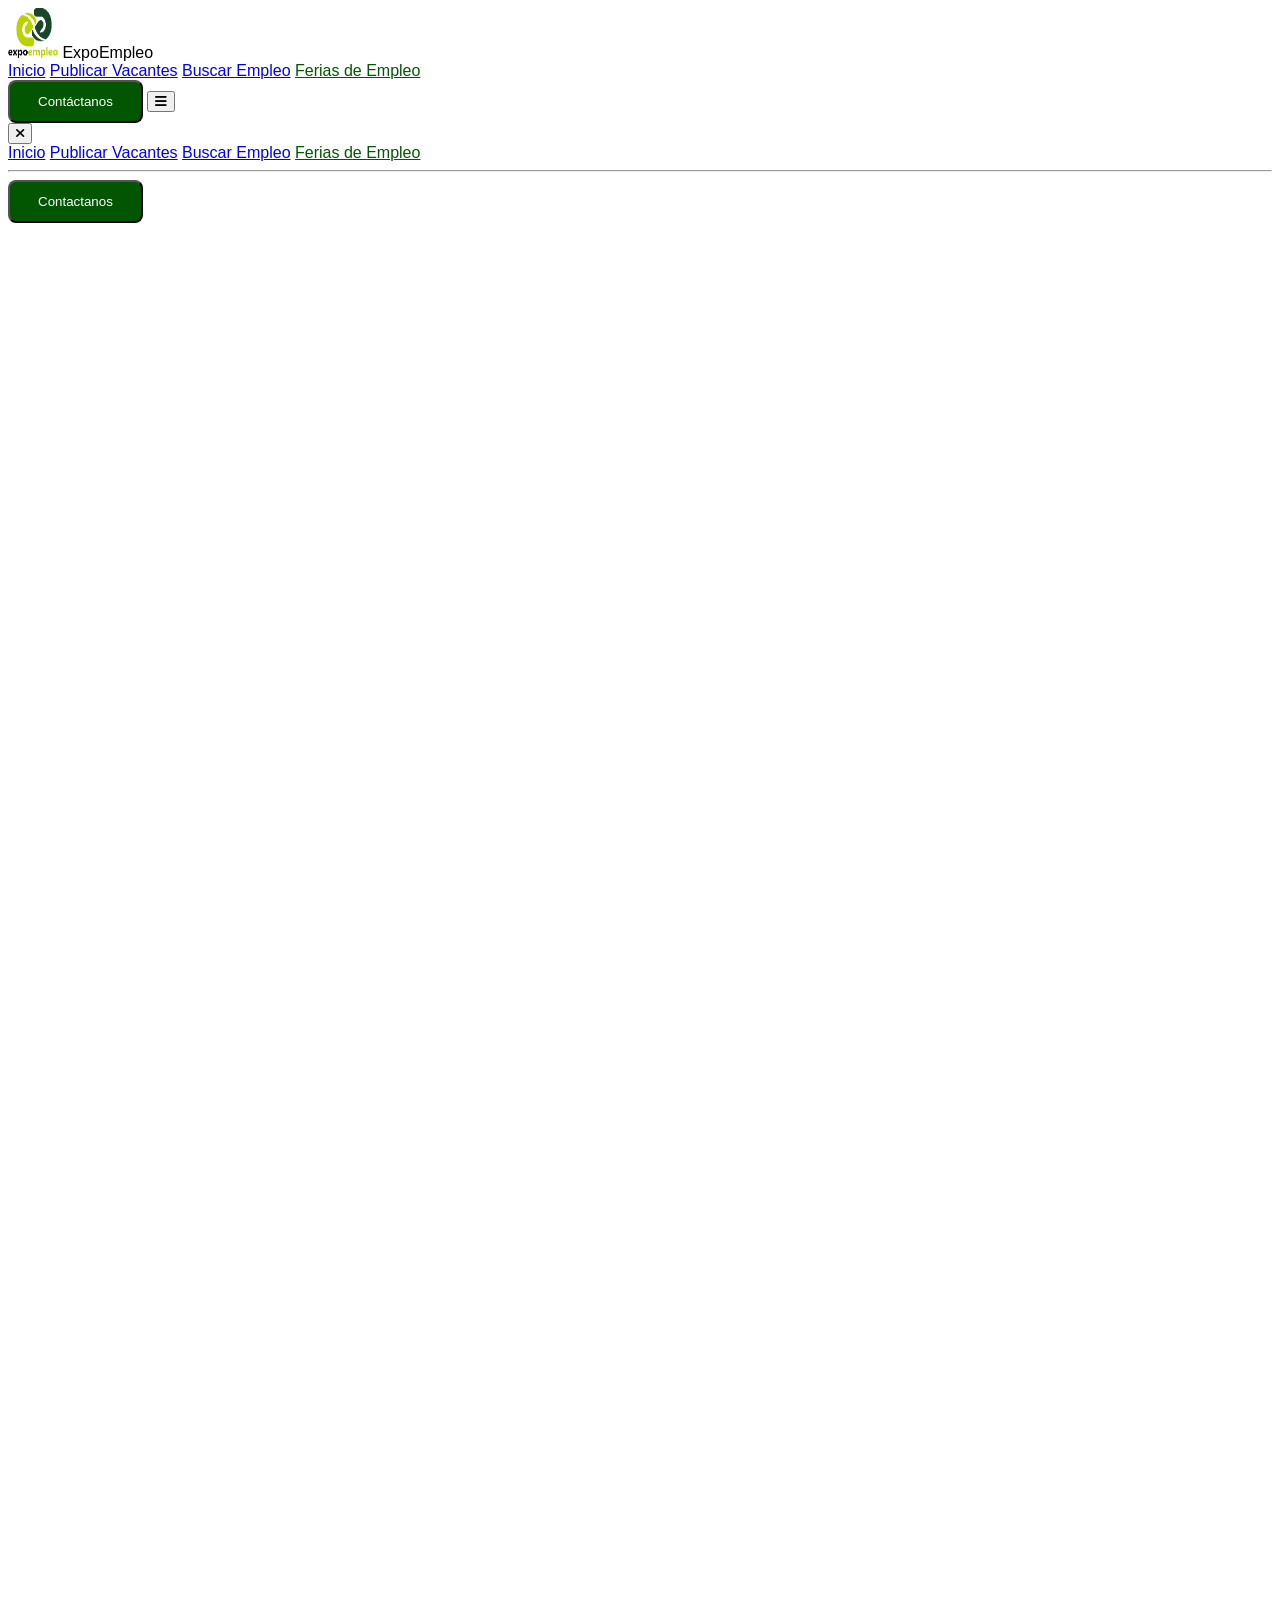
==== Eventos.html @ e7282ac7 "First commit" ====
<!DOCTYPE html>
<html lang="es">
<head>
    <meta charset="UTF-8">
    <meta name="viewport" content="width=device-width, initial-scale=1.0">
    <title>ExpoEmpleo | Eventos</title>
    <meta name="description" content="Encuentra las mejores ofertas de empleo o publica vacantes para contratar talento calificado. Tu portal de reclutamiento y selección de personal.">
    <script src="https://cdn.tailwindcss.com"></script>
    <script src="https://unpkg.com/scrollreveal"></script>
    <link rel="stylesheet" href="https://cdnjs.cloudflare.com/ajax/libs/font-awesome/6.0.0/css/all.min.css">
    <link rel="stylesheet" href="styles/style.css">
</head>
<body class="bg-[#FBFBFB]">

    <header class="fixed w-full z-50 bg-white border-b border-gray-100 py-4 px-6 md:px-12 flex justify-between items-center">
        <div class="flex items-center space-x-10">
            <div class="text-2xl font-bold flex items-center">
               <img src="img/eelogoo.png" alt="expoempleo Logo" width="50" height="50" class="mr-4">
                ExpoEmpleo
            </div>
            <nav class="hidden lg:flex space-x-6 text-gray-700 font-medium">
                <a href="index.html" >Inicio</a>
                <a href="publicarVacante.html">Publicar Vacantes</a>
                <a href="https://www.careers-page.com/expoempleo-online?mode=preview">Buscar Empleo</a>
                <a href="Eventos.html" class="text-brand">Ferias de Empleo</a>
            </nav>
        </div>
        
        <div class="flex items-center space-x-5">
            <button id="btnContacto" class="btn-primary font-semibold hidden md:block">Contáctanos</button>
            
            <button id="hamburger-btn" class="lg:hidden text-2xl text-gray-800 focus:outline-none">
                <i class="fa-solid fa-bars"></i>
            </button>
        </div>
    </header>

    <div id="mobile-overlay" class="fixed inset-0 bg-black/50 z-[60] hidden transition-opacity"></div>
    <div id="mobile-menu" class="fixed top-0 right-0 h-full w-72 bg-white z-[70] transform translate-x-full transition-transform duration-300 ease-in-out lg:hidden shadow-xl">
        <div class="p-6 flex flex-col">
            <div class="flex justify-end mb-8">
                <button id="close-menu" class="text-2xl text-gray-800">
                    <i class="fa-solid fa-xmark"></i>
                </button>
            </div>
            <nav class="flex flex-col space-y-6 text-lg font-medium text-gray-700">
                <a href="index.html" >Inicio</a>
                <a href="publicarVacante.html" class="hover:text-brand">Publicar Vacantes</a>
                <a href="https://www.careers-page.com/expoempleo-online?mode=preview" class="hover:text-brand">Buscar Empleo</a>
                <a href="Eventos.html" class="text-brand">Ferias de Empleo</a>
                <hr class="border-gray-100">
                <button class="btn-primary w-full py-3">Contactanos</button>
            </nav>
        </div>
    </div>

    <section class="reveal pt-40 pb-20 px-6 md:px-12 max-w-7xl mx-auto grid md:grid-cols-2 gap-12 items-center">
        <div>
            <h1 class="text-4xl md:text-5xl font-extrabold text-gray-900 leading-tight mb-6">
                Conoce nuestra próxima<span class="text-brand"> Feria de Empleos</span>.
            </h1>
            <p class="text-gray-500 text-lg mb-8">Encuentro entre empresas y candidatos, participa como empresa en busca de personal o persona en busca de empleo.</p>
            
          
        </div>
        <div class="relative flex justify-center md:justify-center">
            <img class=" max-w-[350px] md:max-w-none md:ml-auto object-contain" src="img/banner3.png" alt="Reclutamiento y Selección de Personal" width="300" height="300">
        </div>
    </section>

    

    <section class="reveal bg-[#F0F4F0] py-20">
        <div class="max-w-7xl mx-auto px-6 grid lg:grid-cols-2 gap-12 items-center">
            <div>
                <h2 class="text-3xl font-bold mb-4 text-gray-900 leading-tight">Próxima ExpoEmpleo Lara 2025 </h2>
                <p class="text-gray-600 mb-8 text-base">17 Y 18 DE ABRIL EN EL C.C. METROPOLIS DE BARQUISIMETO</p>
                <img src="img/eelara26.png" alt="Entrevista" class="rounded-xl shadow-lg w-full h-auto object-cover max-h-80 mb-6">
                <div class="flex flex-col sm:flex-row gap-4">
                    <a href="docs/propuesta_expoempleo.pdf" download class="btn-primary flex items-center justify-center gap-2 py-4 px-8 w-full sm:w-auto">
                        <i class="fa-solid fa-file-pdf text-xl"></i>
                        <span>Descargar Propuesta PDF</span>
                    </a>
                </div>
            </div>
            <div class="  sm:grid-cols-2 gap-4">
                <div class="bg-white p-5 rounded-2xl shadow-sm border border-gray-100 hover:shadow-md transition-all">
                    <div class="bg-brand/10 w-10 h-10 rounded-lg flex items-center justify-center mb-3">
                        <i class="fa-solid fa-newspaper text-brand text-xl"></i>
                    </div>
                    <h4 class="font-bold text-lg text-gray-900 mb-1">Participa y Obten los siguientes beneficios:</h4>
                    <p class="text-gray-500 text-sm leading-snug">
                        1. Se parte de la feria de empleo más exitosa, donde miles de personas que buscan una oportunidad de empleo nos visitan durante la ExpoEmpleo 2025. <br><br>

2. Publicar sus vacantes en nuestra plataforma, que se promueven en la ExpoEmpleo, LinkedIn, Instagram, Facebook, correo y radio entre otras, para obtener mayor alcance.<br><br>

3. Acceso a Nuevo portal con soluciones de CRM, sistemas de seguimiento de candidatos (ATS) basados en la nube, e incorpora la Inteligencia Artificial (IA), que simplificará las tareas, acelerará la búsqueda de candidatos y los procesos de contratación, todo en una plataforma para facilitar la labor de los reclutadores en la empresa.<br>

4. Realizar entrevistas masivas en el sitio de la Expoempleo.<br><br>

5. Promover tus vacantes antes, durante y después de la expo en el portal, consiguiendo más candidatos para tus vacantes, pudiendo publicar nuevas vacantes aun después de la expo, garantizando así respuesta a tus necesidades de personal de manera permanente.<br><br>

6. Dar a conocer la empresa, su cultura organizacional, misión, visión, valores, productos y servicios, para situarse como excelente empleador en la preferencia de los participantes.<br><br>

Las empresas interesadas en participar pueden contactarnos al WhatsApp 0426-4660872 o llenar <a href="#registro-form" class="text-brand font-bold hover:underline cursor-pointer">ESTE FORMULARIO</a>
                    </p>
                </div>

                  
                
            </div>
        </div>
    </section>

    <!-- Zoho Form Section -->
    <section id="registro-form" class="reveal bg-white py-20 px-6 md:px-12">
        <div class="max-w-4xl mx-auto">
            <div class="text-center mb-12">
                <h2 class="text-3xl md:text-4xl font-bold text-gray-900 mb-4">Registro de Empresas</h2>
                <div class="w-20 h-1 bg-brand mx-auto rounded-full"></div>
                <p class="text-gray-500 mt-4">Complete el siguiente formulario para participar en la ExpoEmpleo Lara 2026. <br>
                    <b>APROVECHA LA PREVENTA HASTA EL 05 DE ABRIL</b></p>
            </div>
            
            <div class="relative bg-white rounded-3xl shadow-2xl border border-gray-100 overflow-hidden p-1 md:p-4 mx-auto" style="max-width: 650px;">
                <div class="overflow-hidden rounded-2xl">
                    <iframe 
                        title="Formulario de Registro"
                        src='https://crm.zoho.com/crm/WebFormServeServlet?rid=670ab9c34120e2719a62f31b65691b96c834d08b1ce67b7a554834618bff838f0f4c0b27e0bf55fa42cf18f2db383dfbgidd7eb34d3ee0fbb0e807ac7e0f2fe4589bb26a95504aa970ee9716889c4a45d42'
                        class="w-full"
                        style="height: 830px; border: none;"
                    ></iframe>
                </div>
            </div>
        </div>
    </section>

    <script>
       const menuBtn = document.getElementById('hamburger-btn');
        const closeBtn = document.getElementById('close-menu');
        const mobileMenu = document.getElementById('mobile-menu');
        const overlay = document.getElementById('mobile-overlay');

        function toggleMenu() {
            mobileMenu.classList.toggle('translate-x-full');
            overlay.classList.toggle('hidden');
        }

        menuBtn.addEventListener('click', toggleMenu);
        closeBtn.addEventListener('click', toggleMenu);
        overlay.addEventListener('click', toggleMenu);
    </script>
    <script src="main.js"></script>
</body>
</html>
---- styles/style.css ----
:root { --brand-color: #025602; }
        body { font-family: 'Inter', sans-serif; }
        .bg-brand { background-color: var(--brand-color); }
        .text-brand { color: var(--brand-color); }
        .border-brand { border-color: var(--brand-color); }
        .btn-primary { 
            background-color: var(--brand-color); 
            color: white; 
            padding: 12px 28px; 
            border-radius: 8px;
            transition: all 0.3s;
        }
        .btn-primary:hover { opacity: 0.9; transform: translateY(-2px); }
        .reveal { visibility: hidden; }
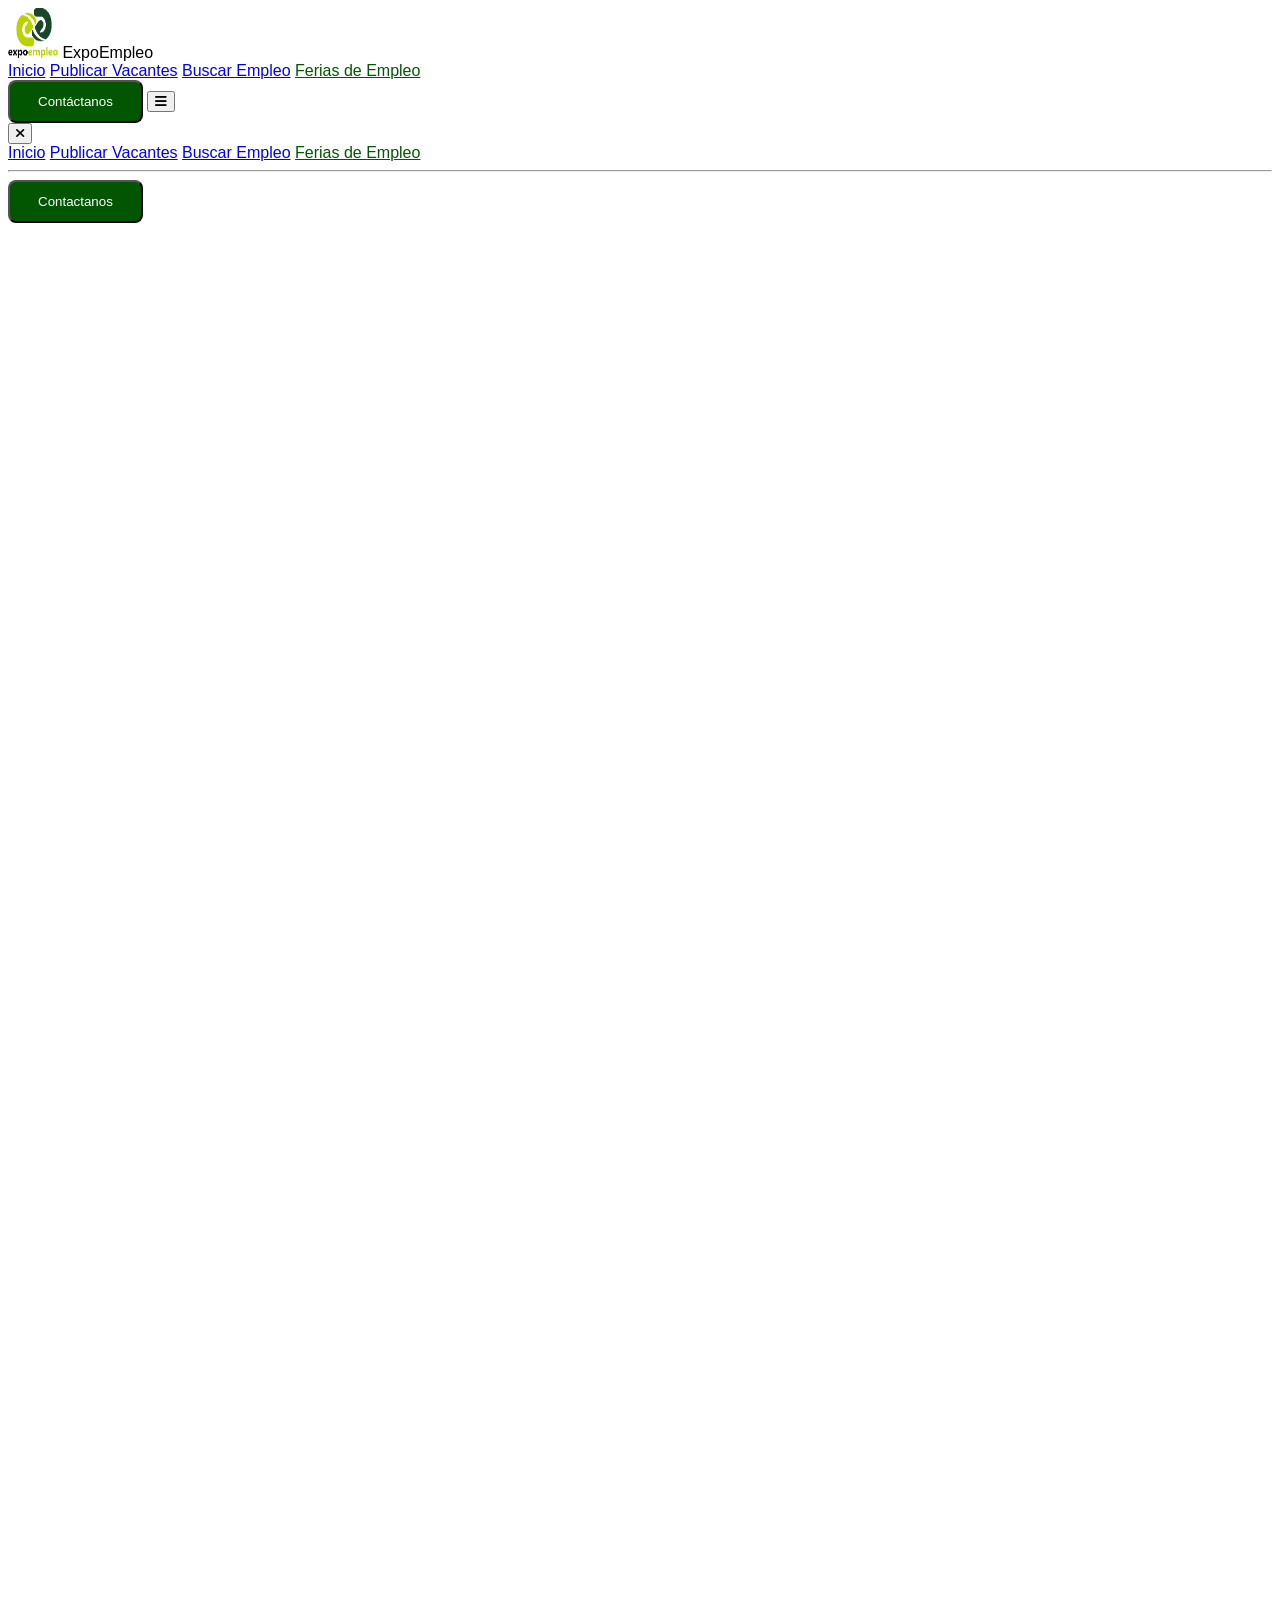
==== commit 9a72391b: "Update changes" ====
--- a/Eventos.html
+++ b/Eventos.html
@@ -1,34 +1,38 @@
 <!DOCTYPE html>
 <html lang="es">
+
 <head>
     <meta charset="UTF-8">
     <meta name="viewport" content="width=device-width, initial-scale=1.0">
     <title>ExpoEmpleo | Eventos</title>
-    <meta name="description" content="Encuentra las mejores ofertas de empleo o publica vacantes para contratar talento calificado. Tu portal de reclutamiento y selección de personal.">
+    <meta name="description"
+        content="Encuentra las mejores ofertas de empleo o publica vacantes para contratar talento calificado. Tu portal de reclutamiento y selección de personal.">
     <script src="https://cdn.tailwindcss.com"></script>
     <script src="https://unpkg.com/scrollreveal"></script>
     <link rel="stylesheet" href="https://cdnjs.cloudflare.com/ajax/libs/font-awesome/6.0.0/css/all.min.css">
     <link rel="stylesheet" href="styles/style.css">
 </head>
+
 <body class="bg-[#FBFBFB]">
 
-    <header class="fixed w-full z-50 bg-white border-b border-gray-100 py-4 px-6 md:px-12 flex justify-between items-center">
+    <header
+        class="fixed w-full z-50 bg-white border-b border-gray-100 py-4 px-6 md:px-12 flex justify-between items-center">
         <div class="flex items-center space-x-10">
             <div class="text-2xl font-bold flex items-center">
-               <img src="img/eelogoo.png" alt="expoempleo Logo" width="50" height="50" class="mr-4">
+                <img src="img/eelogoo.png" alt="expoempleo Logo" width="50" height="50" class="mr-4">
                 ExpoEmpleo
             </div>
             <nav class="hidden lg:flex space-x-6 text-gray-700 font-medium">
-                <a href="index.html" >Inicio</a>
+                <a href="index.html">Inicio</a>
                 <a href="publicarVacante.html">Publicar Vacantes</a>
                 <a href="https://www.careers-page.com/expoempleo-online?mode=preview">Buscar Empleo</a>
                 <a href="Eventos.html" class="text-brand">Ferias de Empleo</a>
             </nav>
         </div>
-        
+
         <div class="flex items-center space-x-5">
             <button id="btnContacto" class="btn-primary font-semibold hidden md:block">Contáctanos</button>
-            
+
             <button id="hamburger-btn" class="lg:hidden text-2xl text-gray-800 focus:outline-none">
                 <i class="fa-solid fa-bars"></i>
             </button>
@@ -36,7 +40,8 @@
     </header>
 
     <div id="mobile-overlay" class="fixed inset-0 bg-black/50 z-[60] hidden transition-opacity"></div>
-    <div id="mobile-menu" class="fixed top-0 right-0 h-full w-72 bg-white z-[70] transform translate-x-full transition-transform duration-300 ease-in-out lg:hidden shadow-xl">
+    <div id="mobile-menu"
+        class="fixed top-0 right-0 h-full w-72 bg-white z-[70] transform translate-x-full transition-transform duration-300 ease-in-out lg:hidden shadow-xl">
         <div class="p-6 flex flex-col">
             <div class="flex justify-end mb-8">
                 <button id="close-menu" class="text-2xl text-gray-800">
@@ -44,9 +49,10 @@
                 </button>
             </div>
             <nav class="flex flex-col space-y-6 text-lg font-medium text-gray-700">
-                <a href="index.html" >Inicio</a>
+                <a href="index.html">Inicio</a>
                 <a href="publicarVacante.html" class="hover:text-brand">Publicar Vacantes</a>
-                <a href="https://www.careers-page.com/expoempleo-online?mode=preview" class="hover:text-brand">Buscar Empleo</a>
+                <a href="https://www.careers-page.com/expoempleo-online?mode=preview" class="hover:text-brand">Buscar
+                    Empleo</a>
                 <a href="Eventos.html" class="text-brand">Ferias de Empleo</a>
                 <hr class="border-gray-100">
                 <button class="btn-primary w-full py-3">Contactanos</button>
@@ -59,25 +65,29 @@
             <h1 class="text-4xl md:text-5xl font-extrabold text-gray-900 leading-tight mb-6">
                 Conoce nuestra próxima<span class="text-brand"> Feria de Empleos</span>.
             </h1>
-            <p class="text-gray-500 text-lg mb-8">Encuentro entre empresas y candidatos, participa como empresa en busca de personal o persona en busca de empleo.</p>
-            
-          
+            <p class="text-gray-500 text-lg mb-8">Encuentro entre empresas y candidatos, participa como empresa en busca
+                de personal o persona en busca de empleo.</p>
+
+
         </div>
         <div class="relative flex justify-center md:justify-center">
-            <img class=" max-w-[350px] md:max-w-none md:ml-auto object-contain" src="img/banner3.png" alt="Reclutamiento y Selección de Personal" width="300" height="300">
+            <img class=" max-w-[350px] md:max-w-none md:ml-auto object-contain" src="img/banner3.png"
+                alt="Reclutamiento y Selección de Personal" width="300" height="300">
         </div>
     </section>
 
-    
+
 
     <section class="reveal bg-[#F0F4F0] py-20">
         <div class="max-w-7xl mx-auto px-6 grid lg:grid-cols-2 gap-12 items-center">
             <div>
                 <h2 class="text-3xl font-bold mb-4 text-gray-900 leading-tight">Próxima ExpoEmpleo Lara 2025 </h2>
                 <p class="text-gray-600 mb-8 text-base">17 Y 18 DE ABRIL EN EL C.C. METROPOLIS DE BARQUISIMETO</p>
-                <img src="img/eelara26.png" alt="Entrevista" class="rounded-xl shadow-lg w-full h-auto object-cover max-h-80 mb-6">
+                <img src="img/empleate.png" alt="Entrevista"
+                    class="rounded-xl shadow-lg w-full h-auto object-cover max-h-80 mb-6">
                 <div class="flex flex-col sm:flex-row gap-4">
-                    <a href="docs/propuesta_expoempleo.pdf" download class="btn-primary flex items-center justify-center gap-2 py-4 px-8 w-full sm:w-auto">
+                    <a href="docs/propuesta_expoempleo.pdf" download
+                        class="btn-primary flex items-center justify-center gap-2 py-4 px-8 w-full sm:w-auto">
                         <i class="fa-solid fa-file-pdf text-xl"></i>
                         <span>Descargar Propuesta PDF</span>
                     </a>
@@ -90,24 +100,35 @@
                     </div>
                     <h4 class="font-bold text-lg text-gray-900 mb-1">Participa y Obten los siguientes beneficios:</h4>
                     <p class="text-gray-500 text-sm leading-snug">
-                        1. Se parte de la feria de empleo más exitosa, donde miles de personas que buscan una oportunidad de empleo nos visitan durante la ExpoEmpleo 2025. <br><br>
+                        1. Se parte de la feria de empleo más exitosa, donde miles de personas que buscan una
+                        oportunidad de empleo nos visitan durante la ExpoEmpleo 2025. <br><br>
 
-2. Publicar sus vacantes en nuestra plataforma, que se promueven en la ExpoEmpleo, LinkedIn, Instagram, Facebook, correo y radio entre otras, para obtener mayor alcance.<br><br>
+                        2. Publicar sus vacantes en nuestra plataforma, que se promueven en la ExpoEmpleo, LinkedIn,
+                        Instagram, Facebook, correo y radio entre otras, para obtener mayor alcance.<br><br>
 
-3. Acceso a Nuevo portal con soluciones de CRM, sistemas de seguimiento de candidatos (ATS) basados en la nube, e incorpora la Inteligencia Artificial (IA), que simplificará las tareas, acelerará la búsqueda de candidatos y los procesos de contratación, todo en una plataforma para facilitar la labor de los reclutadores en la empresa.<br>
+                        3. Acceso a Nuevo portal con soluciones de CRM, sistemas de seguimiento de candidatos (ATS)
+                        basados en la nube, e incorpora la Inteligencia Artificial (IA), que simplificará las tareas,
+                        acelerará la búsqueda de candidatos y los procesos de contratación, todo en una plataforma para
+                        facilitar la labor de los reclutadores en la empresa.<br>
 
-4. Realizar entrevistas masivas en el sitio de la Expoempleo.<br><br>
+                        4. Realizar entrevistas masivas en el sitio de la Expoempleo.<br><br>
 
-5. Promover tus vacantes antes, durante y después de la expo en el portal, consiguiendo más candidatos para tus vacantes, pudiendo publicar nuevas vacantes aun después de la expo, garantizando así respuesta a tus necesidades de personal de manera permanente.<br><br>
+                        5. Promover tus vacantes antes, durante y después de la expo en el portal, consiguiendo más
+                        candidatos para tus vacantes, pudiendo publicar nuevas vacantes aun después de la expo,
+                        garantizando así respuesta a tus necesidades de personal de manera permanente.<br><br>
 
-6. Dar a conocer la empresa, su cultura organizacional, misión, visión, valores, productos y servicios, para situarse como excelente empleador en la preferencia de los participantes.<br><br>
+                        6. Dar a conocer la empresa, su cultura organizacional, misión, visión, valores, productos y
+                        servicios, para situarse como excelente empleador en la preferencia de los
+                        participantes.<br><br>
 
-Las empresas interesadas en participar pueden contactarnos al WhatsApp 0426-4660872 o llenar <a href="#registro-form" class="text-brand font-bold hover:underline cursor-pointer">ESTE FORMULARIO</a>
+                        Las empresas interesadas en participar pueden contactarnos al WhatsApp 0426-4660872 o llenar <a
+                            href="#registro-form" class="text-brand font-bold hover:underline cursor-pointer">ESTE
+                            FORMULARIO</a>
                     </p>
                 </div>
 
-                  
-                
+
+
             </div>
         </div>
     </section>
@@ -118,25 +139,25 @@
             <div class="text-center mb-12">
                 <h2 class="text-3xl md:text-4xl font-bold text-gray-900 mb-4">Registro de Empresas</h2>
                 <div class="w-20 h-1 bg-brand mx-auto rounded-full"></div>
-                <p class="text-gray-500 mt-4">Complete el siguiente formulario para participar en la ExpoEmpleo Lara 2026. <br>
-                    <b>APROVECHA LA PREVENTA HASTA EL 05 DE ABRIL</b></p>
+                <p class="text-gray-500 mt-4">Complete el siguiente formulario para participar en la ExpoEmpleo Lara
+                    2026. <br>
+                    <b>APROVECHA LA PREVENTA HASTA EL 05 DE ABRIL</b>
+                </p>
             </div>
-            
-            <div class="relative bg-white rounded-3xl shadow-2xl border border-gray-100 overflow-hidden p-1 md:p-4 mx-auto" style="max-width: 650px;">
+
+            <div class="relative bg-white rounded-3xl shadow-2xl border border-gray-100 overflow-hidden p-1 md:p-4 mx-auto"
+                style="max-width: 650px;">
                 <div class="overflow-hidden rounded-2xl">
-                    <iframe 
-                        title="Formulario de Registro"
+                    <iframe title="Formulario de Registro"
                         src='https://crm.zoho.com/crm/WebFormServeServlet?rid=670ab9c34120e2719a62f31b65691b96c834d08b1ce67b7a554834618bff838f0f4c0b27e0bf55fa42cf18f2db383dfbgidd7eb34d3ee0fbb0e807ac7e0f2fe4589bb26a95504aa970ee9716889c4a45d42'
-                        class="w-full"
-                        style="height: 830px; border: none;"
-                    ></iframe>
+                        class="w-full" style="height: 830px; border: none;"></iframe>
                 </div>
             </div>
         </div>
     </section>
 
     <script>
-       const menuBtn = document.getElementById('hamburger-btn');
+        const menuBtn = document.getElementById('hamburger-btn');
         const closeBtn = document.getElementById('close-menu');
         const mobileMenu = document.getElementById('mobile-menu');
         const overlay = document.getElementById('mobile-overlay');
@@ -152,4 +173,5 @@
     </script>
     <script src="main.js"></script>
 </body>
+
 </html>
